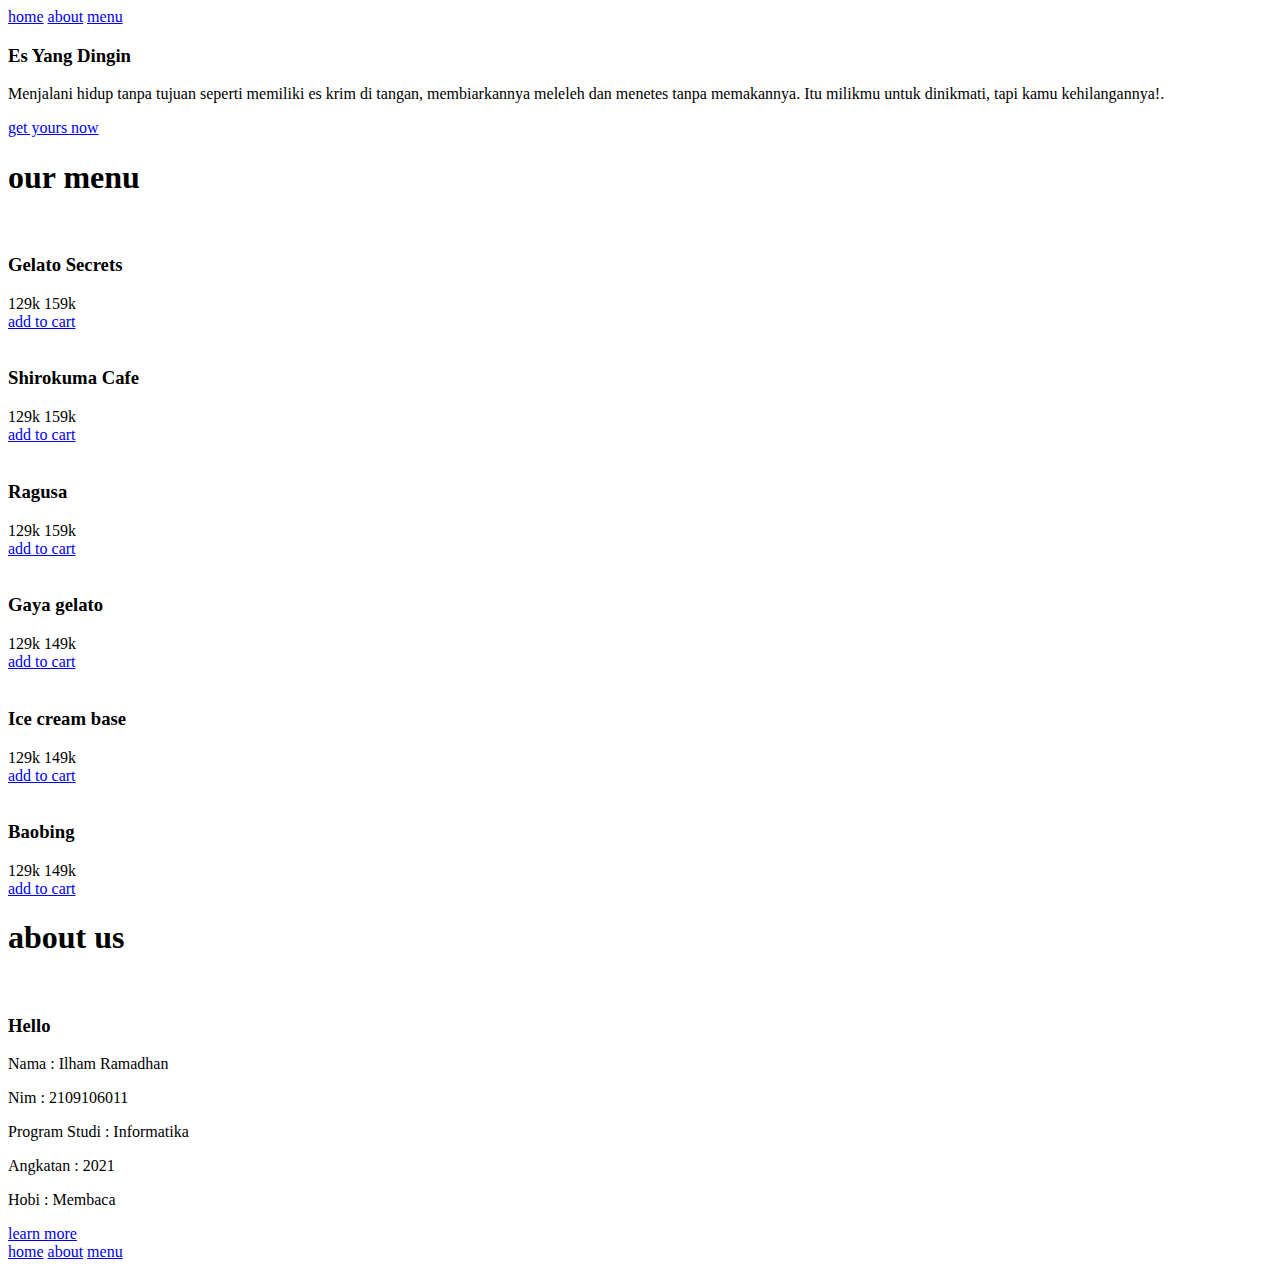
==== index.html @ a831172e "Add files via upload" ====
<!DOCTYPE html>
<html lang="en">
<head>
    <meta charset="UTF-8">
    <meta http-equiv="X-UA-Compatible" content="IE=edge">
    <meta name="viewport" content="width=device-width, initial-scale=1.0">
    <title>Ilham Ramadhan</title>

    <link rel="stylesheet" href="css/style.css">

</head>
<body>
    

<header class="header">

    <nav class="navbar">
        <a href="#home">home</a>
        <a href="#about">about</a>
        <a href="#menu">menu</a>
    </nav>


</header>


<section class="home" id="home">

    <div class="content">
        <h3>Es Yang Dingin</h3>
        <p>Menjalani hidup tanpa tujuan seperti memiliki es krim di tangan, membiarkannya meleleh dan menetes tanpa memakannya. Itu milikmu untuk dinikmati, tapi kamu kehilangannya!.</p>
        <a href="#" class="btn">get yours now</a>
    </div>

</section>


<section class="menu" id="menu">

    <h1 class="heading"> our <span>menu</span> </h1>

    <div class="box-container">

        <div class="box">
            <img src="https://ecs7.tokopedia.net/blog-tokopedia-com/uploads/2019/08/gelato-secrets.jpg" alt="">
            <h3>Gelato Secrets</h3>
            <div class="price">129k <span>159k</span></div>
            <a href="#" class="btn">add to cart</a>
        </div>

        <div class="box">
            <img src="https://ecs7.tokopedia.net/blog-tokopedia-com/uploads/2019/08/shirokuma-ice-cream.jpg" alt="">
            <h3>Shirokuma Cafe</h3>
            <div class="price">129k <span>159k</span></div>
            <a href="#" class="btn">add to cart</a>
        </div>

        <div class="box">
            <img src="https://ecs7.tokopedia.net/blog-tokopedia-com/uploads/2019/08/ragusa.jpg" alt="">
            <h3>Ragusa</h3>
            <div class="price">129k <span>159k</span></div>
            <a href="#" class="btn">add to cart</a>
        </div>

        <div class="box">
            <img src="https://ecs7.tokopedia.net/blog-tokopedia-com/uploads/2019/08/gaya-gelato.jpg" alt="">
            <h3>Gaya gelato</h3>
            <div class="price">129k <span>149k</span></div>
            <a href="#" class="btn">add to cart</a>
        </div>

        <div class="box">
            <img src="https://cdn.idntimes.com/content-images/community/2021/11/pexels-david-disponett-2160309-f3648b11058c81fa0757782b0111a96a-108b06fc93cbd0ad18907398dbac23a8.jpg" alt="">
            <h3>Ice cream base</h3>
            <div class="price">129k <span>149k</span></div>
            <a href="#" class="btn">add to cart</a>
        </div>

        <div class="box">
            <img src="https://cdn.idntimes.com/content-images/community/2021/11/strawberry-gab8385c51-1280-f3648b11058c81fa0757782b0111a96a-1809626da38e1997980dd03daec2efb4.jpg" alt="">
            <h3>Baobing</h3>
            <div class="price">129k <span>149k</span></div>
            <a href="#" class="btn">add to cart</a>
        </div>

    </div>

</section>


<section class="about" id="about">

    <h1 class="heading"> <span>about</span> us </h1>

    <div class="row">

        <div class="image">
            <img src="images/Foto almamater.jpg" alt="">
        </div>

        <div class="content">
            <h3>Hello</h3>
            <p>Nama             :   Ilham Ramadhan</p>
            <p>Nim              :   2109106011</p>
            <p>Program Studi    :   Informatika</p>
            <p>Angkatan         :   2021</p>
            <p>Hobi             :   Membaca</p>
            <a href="#" class="btn">learn more</a>
        </div>

    </div>

</section>


<section class="footer">

    <div class="share">
        <a href="#" class="fab fa-facebook-f"></a>
        <a href="#" class="fab fa-twitter"></a>
        <a href="#" class="fab fa-instagram"></a>
    </div>

    <div class="links">
        <a href="#">home</a>
        <a href="#">about</a>
        <a href="#">menu</a>
        
    </div>

</section>


</body>
</html>
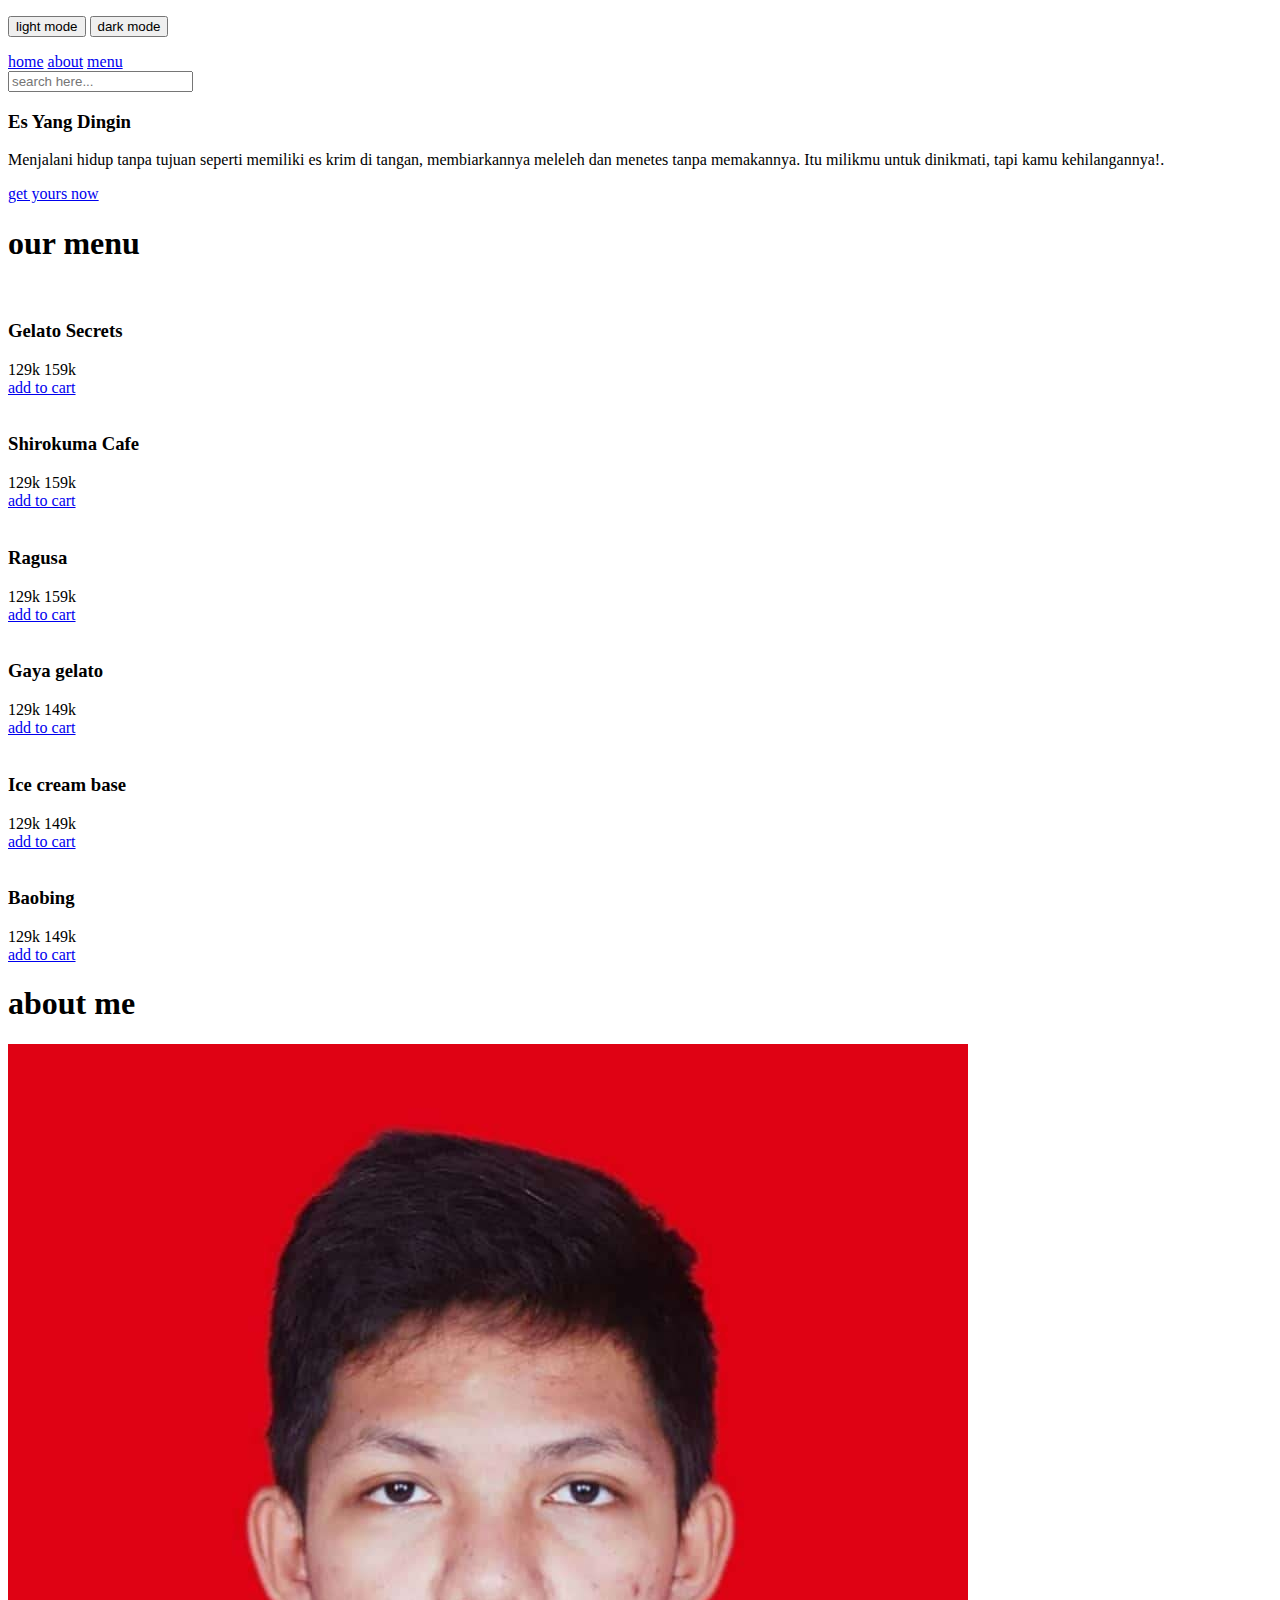
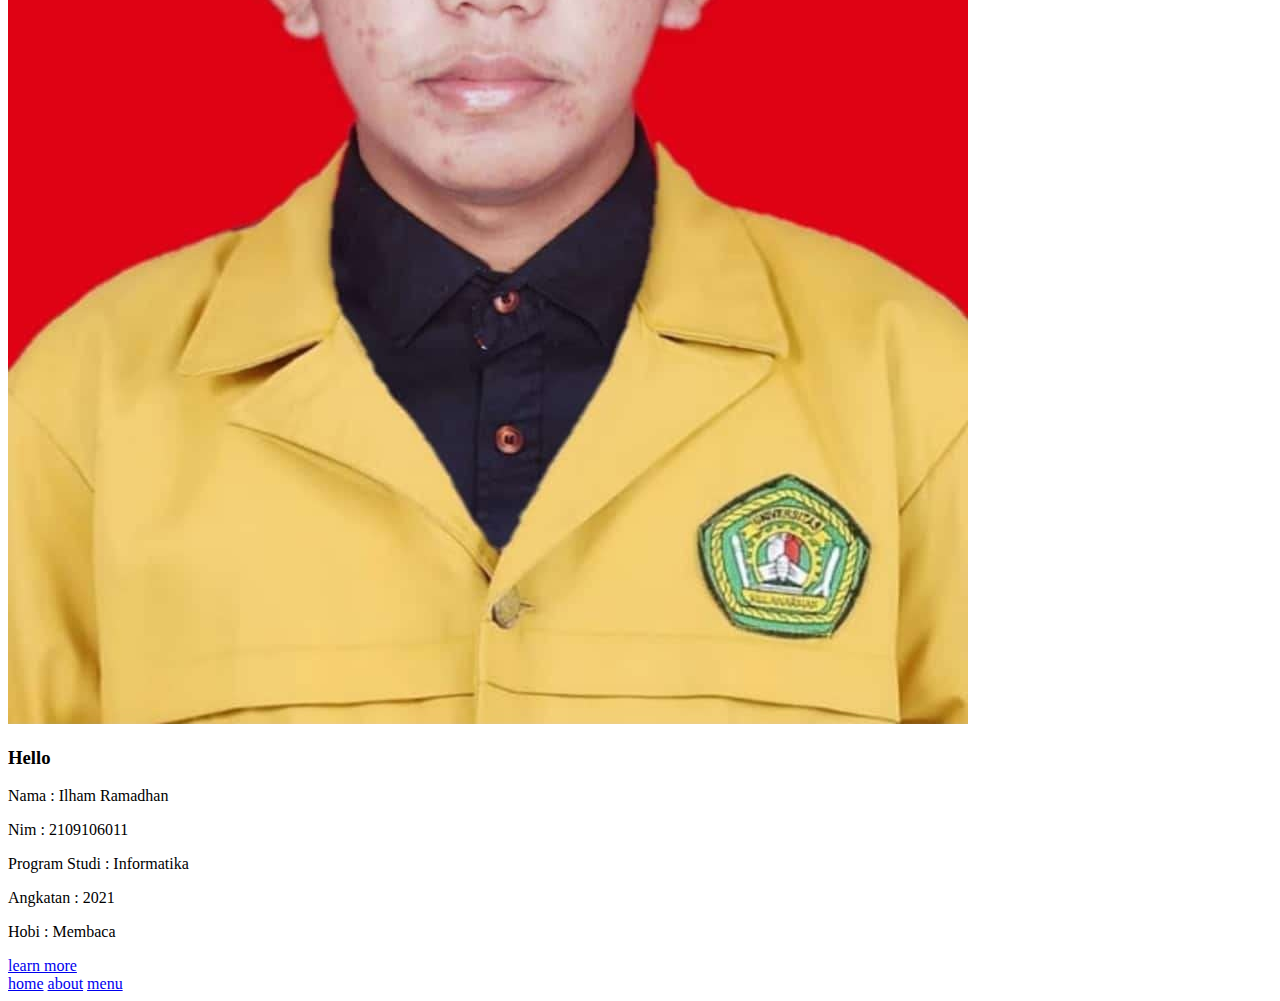
==== commit ac289cd4: "Add files via upload" ====
--- a/index.html
+++ b/index.html
@@ -6,19 +6,35 @@
     <meta name="viewport" content="width=device-width, initial-scale=1.0">
     <title>Ilham Ramadhan</title>
 
-    <link rel="stylesheet" href="css/style.css">
+    <link rel="stylesheet" href="style.css">
 
 </head>
 <body>
     
 
 <header class="header">
+    <p>
+        <button class="tombol-terang"onclick="ubahWarna()">light mode</button>
+            
+        <button class="tombol-gelap"onclick="ubahWarna()">dark mode</button>
+    </p>
 
     <nav class="navbar">
         <a href="#home">home</a>
         <a href="#about">about</a>
         <a href="#menu">menu</a>
     </nav>
+
+    <div class="icons">
+        <div class="fas fa-search" id="search-btn"></div>
+        <div class="fas fa-shopping-cart" id="cart-btn"></div>
+        <div class="fas fa-bars" id="menu-btn"></div>
+    </div>
+
+    <div class="search-form">
+        <input type="search" id="search-box" placeholder="search here...">
+        <label for="search-box" class="fas fa-search"></label>
+    </div>
 
 
 </header>
@@ -90,12 +106,12 @@
 
 <section class="about" id="about">
 
-    <h1 class="heading"> <span>about</span> us </h1>
+    <h1 class="heading"> <span>about</span> me </h1>
 
     <div class="row">
 
         <div class="image">
-            <img src="images/Foto almamater.jpg" alt="">
+            <img src="Foto almamater.jpg" alt="">
         </div>
 
         <div class="content">
@@ -130,6 +146,8 @@
 
 </section>
 
+<!-- custom js file link  -->
+<script src="script.js"></script>
 
 </body>
 </html>